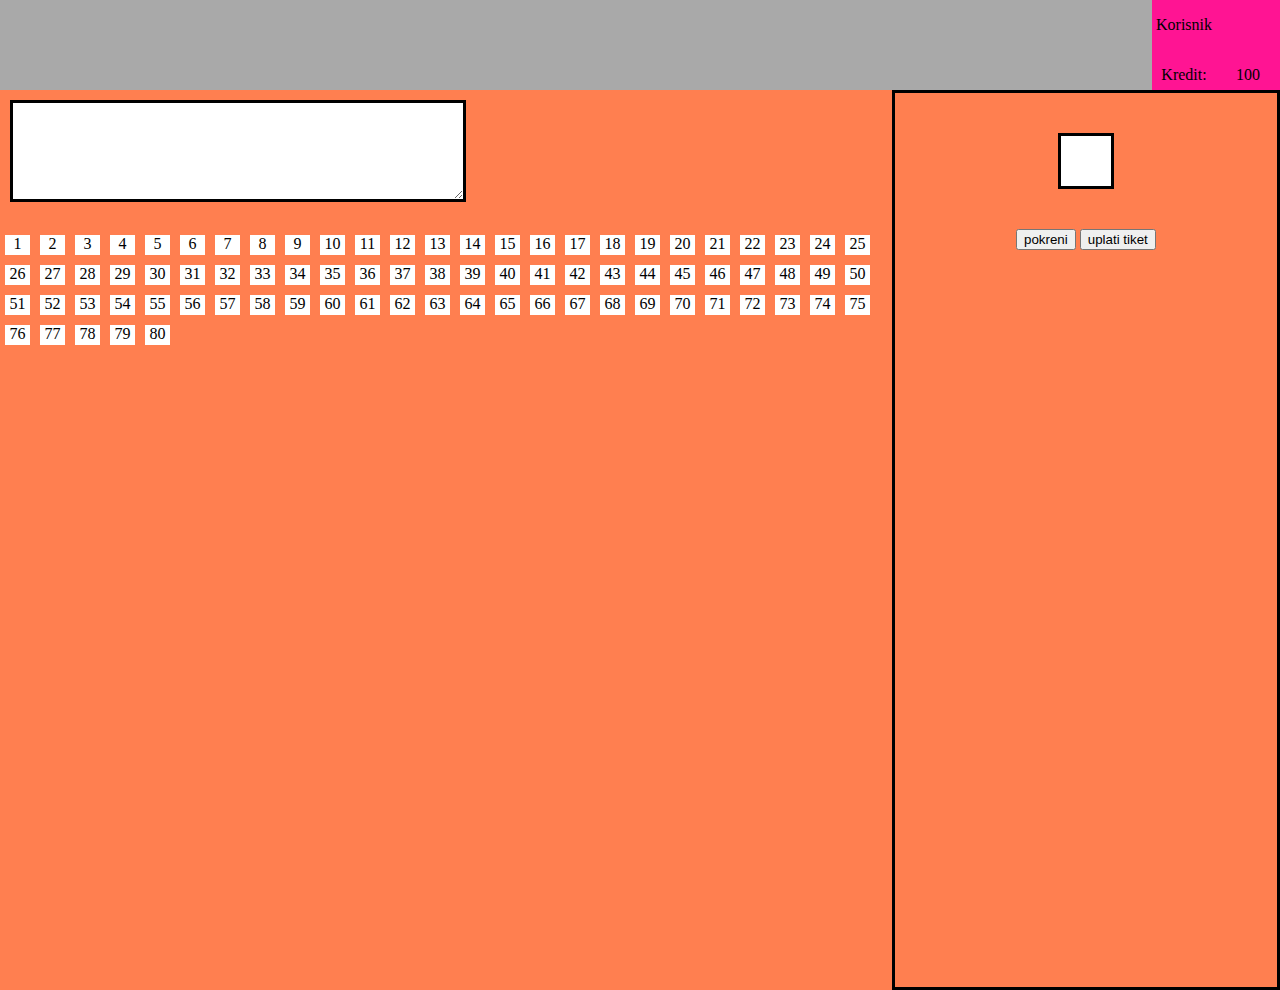
==== kino.html @ 1261fe1a "Add files via upload" ====
<!DOCTYPE html>
<html lang="en">
<head>
    <meta charset="UTF-8">
    <meta name="viewport" content="width=device-width, initial-scale=1.0">
    <title>Document</title>
    <link rel="stylesheet" href="style2.css">
</head>
<body>
    <header>
        <div id="identifikator">
            <p class="paragraf">Korisnik</p><p id="prenos-imena"></p>
            <p>Kredit: </p><p id="kredit">test</p>
        </div>
    </header>
    <div class="glavni">
        <div class="levo">
            
                <textarea id="izvuceni-brojevi" rows="4" cols="5">  </textarea><br>
                <div class="brojevi">
                    <div id="1" class="broj">1</div>
                    <div id="2" class="broj">2</div>
                    <div id="3" class="broj">3</div>
                    <div id="4" class="broj">4</div>
                    <div id="5" class="broj">5</div>
                    <div id="6" class="broj">6</div>
                    <div id="7" class="broj">7</div>
                    <div id="8" class="broj">8</div>
                    <div id="9" class="broj">9</div>
                    <div id="10" class="broj">10</div>
                    <div id="11" class="broj">11</div>
                    <div id="12" class="broj">12</div>
                    <div id="13" class="broj">13</div>
                    <div id="14" class="broj">14</div>
                    <div id="15" class="broj">15</div>
                    <div id="16" class="broj">16</div>
                    <div id="17" class="broj">17</div>
                    <div id="18" class="broj">18</div>
                    <div id="19" class="broj">19</div>
                    <div id="20" class="broj">20</div>
                    <div id="21" class="broj">21</div>
                    <div id="22" class="broj">22</div>
                    <div id="23" class="broj">23</div>
                    <div id="24" class="broj">24</div>
                    <div id="25" class="broj">25</div>
                    <div id="26" class="broj">26</div>
                    <div id="27" class="broj">27</div>
                    <div id="28" class="broj">28</div>
                    <div id="29" class="broj">29</div>
                    <div id="30" class="broj">30</div>
                    <div id="31" class="broj">31</div>
                    <div id="32" class="broj">32</div>
                    <div id="33" class="broj">33</div>
                    <div id="34" class="broj">34</div>
                    <div id="35" class="broj">35</div>
                    <div id="36" class="broj">36</div>
                    <div id="37" class="broj">37</div>
                    <div id="38" class="broj">38</div>
                    <div id="39" class="broj">39</div>
                    <div id="40" class="broj">40</div>
                    <div id="41" class="broj">41</div>
                    <div id="42" class="broj">42</div>
                    <div id="43" class="broj">43</div>
                    <div id="44" class="broj">44</div>
                    <div id="45" class="broj">45</div>
                    <div id="46" class="broj">46</div>
                    <div id="47" class="broj">47</div>
                    <div id="48" class="broj">48</div>
                    <div id="49" class="broj">49</div>
                    <div id="50" class="broj">50</div>
                    <div id="51" class="broj">51</div>
                    <div id="52" class="broj">52</div>
                    <div id="53" class="broj">53</div>
                    <div id="54" class="broj">54</div>
                    <div id="55" class="broj">55</div>
                    <div id="56" class="broj">56</div>
                    <div id="57" class="broj">57</div>
                    <div id="58" class="broj">58</div>
                    <div id="59" class="broj">59</div>
                    <div id="60" class="broj">60</div>
                    <div id="61" class="broj">61</div>
                    <div id="62" class="broj">62</div>
                    <div id="63" class="broj">63</div>
                    <div id="64" class="broj">64</div>
                    <div id="65" class="broj">65</div>
                    <div id="66" class="broj">66</div>
                    <div id="67" class="broj">67</div>
                    <div id="68" class="broj">68</div>
                    <div id="69" class="broj">69</div>
                    <div id="70" class="broj">70</div>
                    <div id="71" class="broj">71</div>
                    <div id="72" class="broj">72</div>
                    <div id="73" class="broj">73</div>
                    <div id="74" class="broj">74</div>
                    <div id="75" class="broj">75</div>
                    <div id="76" class="broj">76</div>
                    <div id="77" class="broj">77</div>
                    <div id="78" class="broj">78</div>
                    <div id="79" class="broj">79</div>
                    <div id="80" class="broj">80</div>
                </div>
        </div>
        
        <div class="desno">           
            <p id="izvlacenje-broja"></p>
            <div>
                <button onclick="izvlacenje()">pokreni</button>
                <button onclick="uplata()">uplati tiket</button>
            </div>
            <div id="za-uplatu" class="izbor-brojeva">
                <label>Izaberite koliko brojeva zalite da uplatite:</label>
                <select name="izborBrojeva" id="izborBrojeva">
                    <option value="1">1</option>
                    <option value="2">2</option>
                    <option value="3">3</option>
                </select>
                <button id="potvrdi" onclick="potvrdi()">potvrdi</button>
                <div>
                    <button id="uplati" onclick="uplati()">uplati</button>
                    <button id="zatvori" onclick="zatvori()">zatvori</button>
                </div>
            </div>               
        </div>
    </div>

<script src="script2.js"></script>
</body>
</html>
---- style2.css ----
body,
html {
    background-color: coral;
    margin: 0;
    height: 100%;
}



header {
    display: flex;
    background-color: darkgray;
    justify-content: flex-end;
    height: 10%;
    width: 100%;
    margin-top: 0;
}


.glavni {
    display: flex;
    flex-direction: row;
    height: 100%;
}

#identifikator {
    display: grid;
    grid-template-columns: 1fr 1fr;
    grid-template-rows: 1fr 1fr;
    background-color: deeppink;
    text-align: center;
    width: 10%;
}

#izvuceni-brojevi {
    background-color: white;
    width: 50%;
    margin: 10px;
    border: 3px solid black;
    font-size: 20px;
}

#izvlacenje-broja {
    width: 50px;
    height: 50px;
    background-color: white;
    border: 3px solid black;
    text-align: center;
    font-size: 40px;
}


.levo {
    left: 0;
    width: 70%;
    display: flex;
    flex-direction: column;

}

.desno {
    display: flex;
    flex-direction: column;
    align-items: center;
    border: 3px solid black;
    width: 30%;

}


.brojevi {
    display: flex;
    flex-wrap: wrap;

}

.broj {
    background-color: white;
    text-align: center;
    height: 20px;
    width: 25px;
    margin: 5px;
    transition: 1s;
}

.izvucen {

    animation-name: animacija;
    animation-duration: 1s;
    animation-timing-function: ease-in;
    background-color: yellow;
}

.izbor-brojeva {
    height: 30%;
    width: 100%;
    background-color: white;
    z-index: -1;


}

.polja-za-dugmice {
    width: 100%;
    display: flex;
    align-items: center;
    margin: auto;
}

@keyframes animacija {
    from {
        background-color: red;
    }

    to {
        background-color: yellow;
    }
}
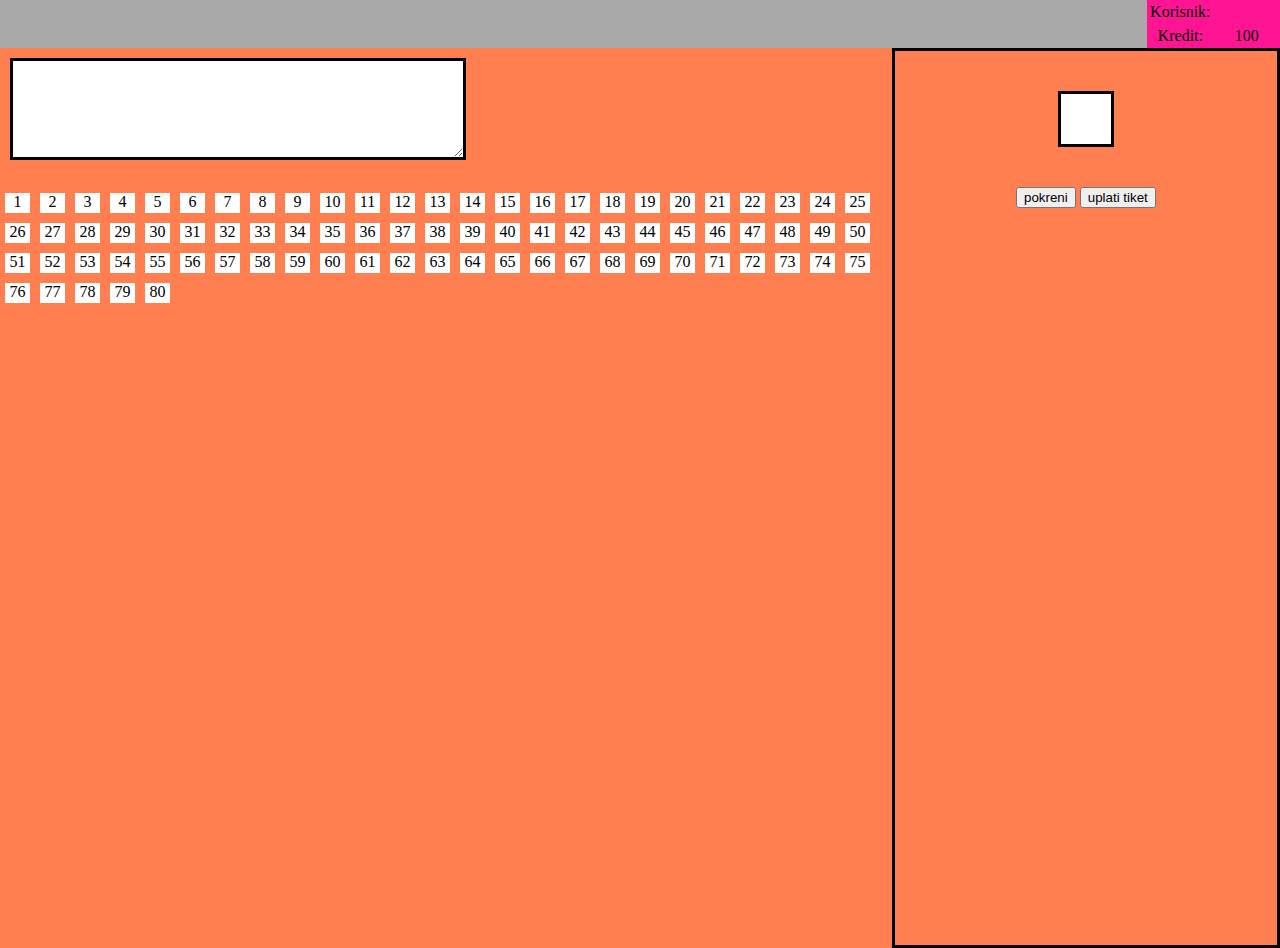
==== commit d037bdd4: "Add files via upload" ====
--- a/kino.html
+++ b/kino.html
@@ -9,7 +9,7 @@
 <body>
     <header>
         <div id="identifikator">
-            <p class="paragraf">Korisnik</p><p id="prenos-imena"></p>
+            <p class="paragraf">Korisnik:</p><p id="prenos-imena"></p>
             <p>Kredit: </p><p id="kredit">test</p>
         </div>
     </header>
@@ -113,9 +113,15 @@
                     <option value="1">1</option>
                     <option value="2">2</option>
                     <option value="3">3</option>
+                    <option value="4">4</option>
+                    <option value="5">5</option>
+                    <option value="6">6</option>
                 </select>
                 <button id="potvrdi" onclick="potvrdi()">potvrdi</button>
-                <div>
+                <div id="prozor-za-izbor-brojeva">
+
+                </div>
+                <div class="polja-za-dugmice">
                     <button id="uplati" onclick="uplati()">uplati</button>
                     <button id="zatvori" onclick="zatvori()">zatvori</button>
                 </div>
--- a/style2.css
+++ b/style2.css
@@ -11,7 +11,7 @@
     display: flex;
     background-color: darkgray;
     justify-content: flex-end;
-    height: 10%;
+    max-height: 20%;
     width: 100%;
     margin-top: 0;
 }
@@ -27,9 +27,18 @@
     display: grid;
     grid-template-columns: 1fr 1fr;
     grid-template-rows: 1fr 1fr;
+
+    /* display: flex;
+    flex-wrap: wrap; */
     background-color: deeppink;
     text-align: center;
-    width: 10%;
+    min-width: 10%;
+    max-width: 30%;
+
+}
+
+#identifikator p {
+    margin: 3px;
 }
 
 #izvuceni-brojevi {
@@ -71,7 +80,7 @@
 .brojevi {
     display: flex;
     flex-wrap: wrap;
-
+    margin-bottom: 50px;
 }
 
 .broj {
@@ -92,7 +101,7 @@
 }
 
 .izbor-brojeva {
-    height: 30%;
+    min-height: 30%;
     width: 100%;
     background-color: white;
     z-index: -1;
@@ -110,9 +119,11 @@
 @keyframes animacija {
     from {
         background-color: red;
+
     }
 
     to {
         background-color: yellow;
+
     }
 }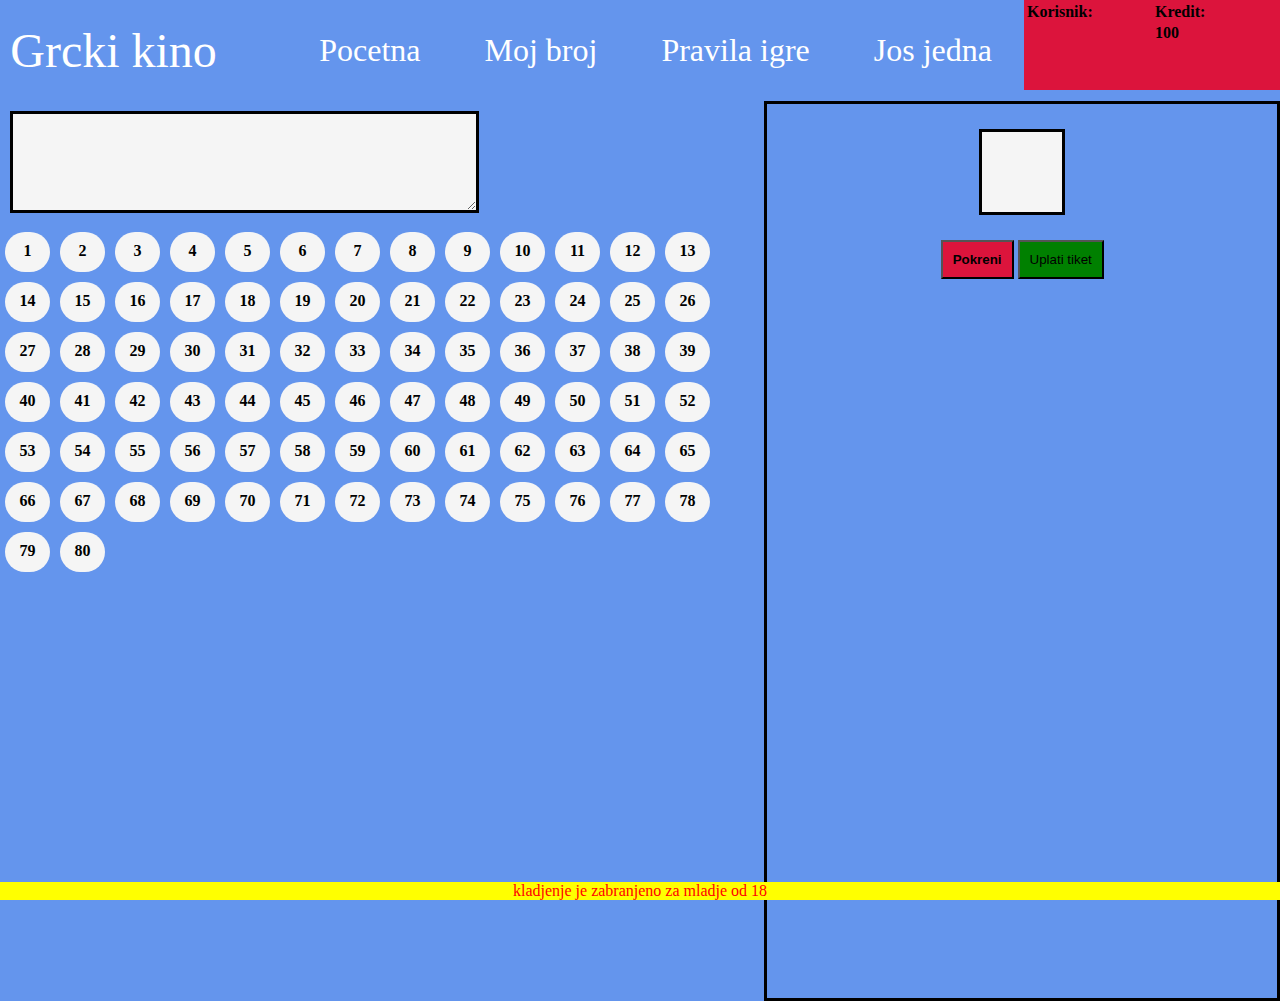
==== commit 3febe848: "Add files via upload" ====
--- a/kino.html
+++ b/kino.html
@@ -7,16 +7,34 @@
     <link rel="stylesheet" href="style2.css">
 </head>
 <body>
-    <header>
+    <div class="glavna-navigacija">
+        <nav class = "zaglavlje">
+            <div class = "ime-projekta">Grcki kino</div>
+            <a href="#" class ="dugme-meni">
+                <span class ="crta"></span>
+                <span class ="crta"></span>
+                <span class ="crta"></span>
+            </a>
+            <div class = "linkovi-zaglavlje">
+                <ul>
+                    <li><a href="index.html">Pocetna</a></li>
+                    <li><a href="kino.html">Moj broj</a></li>
+                    <li><a href="pravilaIgre.html">Pravila igre</a></li>
+                    <li><a href="#">Jos jedna</a></li>
+                </ul>
+            </div>
+        </nav>
         <div id="identifikator">
-            <p class="paragraf">Korisnik:</p><p id="prenos-imena"></p>
-            <p>Kredit: </p><p id="kredit">test</p>
+            <div style="display: inline;height: 50%;"><p class="paragraf">Korisnik:</p><p id="prenos-imena"></p></div>
+            <div style="display: inline;height: 50%"><p>Kredit: </p><p id="kredit">test</p></div>
         </div>
-    </header>
+    </div>
+    
     <div class="glavni">
         <div class="levo">
-            
-                <textarea id="izvuceni-brojevi" rows="4" cols="5">  </textarea><br>
+                <div>
+                    <textarea id="izvuceni-brojevi" rows="4" cols="5">  </textarea>
+                </div>
                 <div class="brojevi">
                     <div id="1" class="broj">1</div>
                     <div id="2" class="broj">2</div>
@@ -104,8 +122,8 @@
         <div class="desno">           
             <p id="izvlacenje-broja"></p>
             <div>
-                <button onclick="izvlacenje()">pokreni</button>
-                <button onclick="uplata()">uplati tiket</button>
+                <button onclick="izvlacenje()" id="pokreni">Pokreni</button>
+                <button onclick="uplata()" id="uplatii">Uplati tiket</button>
             </div>
             <div id="za-uplatu" class="izbor-brojeva">
                 <label>Izaberite koliko brojeva zalite da uplatite:</label>
@@ -117,18 +135,18 @@
                     <option value="5">5</option>
                     <option value="6">6</option>
                 </select>
-                <button id="potvrdi" onclick="potvrdi()">potvrdi</button>
+                <button id="potvrdi" onclick="potvrdi()">Potvrdi</button>
                 <div id="prozor-za-izbor-brojeva">
 
                 </div>
                 <div class="polja-za-dugmice">
-                    <button id="uplati" onclick="uplati()">uplati</button>
-                    <button id="zatvori" onclick="zatvori()">zatvori</button>
+                    <button id="uplati" onclick="uplati()">Uplati</button>
+                    <button id="zatvori" onclick="zatvori()">Zatvori</button>
                 </div>
             </div>               
         </div>
     </div>
-
+    <footer>kladjenje je zabranjeno za mladje od 18</footer>
 <script src="script2.js"></script>
 </body>
 </html>--- a/style2.css
+++ b/style2.css
@@ -1,20 +1,115 @@
+.glavna-navigacija {
+    display: flex;
+    flex-wrap: wrap;
+}
+
+.zaglavlje {
+    display: flex;
+    justify-content: space-between;
+    align-items: center;
+    background-color: cornflowerblue;
+    color: white;
+    width: 80%;
+    /* max-width: 90%;
+    min-width: 70%; */
+}
+
+.ime-projekta {
+    font-size: 3rem;
+    margin: 1%;
+}
+
+.linkovi-zaglavlje ul {
+    margin: 0;
+    padding: 0;
+    display: flex;
+    font-size: 2rem;
+}
+
+.linkovi-zaglavlje li {
+    list-style: none;
+}
+
+.linkovi-zaglavlje li a {
+    text-decoration: none;
+    color: white;
+    padding: 2rem;
+    display: block;
+}
+
+.linkovi-zaglavlje li:hover {
+    background-color: darkgray;
+}
+
+.dugme-meni {
+    position: absolute;
+    top: 2rem;
+    right: 1rem;
+    display: none;
+    flex-direction: column;
+    justify-content: space-between;
+    width: 60px;
+    height: 40px;
+}
+
+.dugme-meni .crta {
+    height: 8px;
+    width: 100%;
+    background-color: white;
+    border-radius: 10px;
+}
+
+@media(max-width: 1150px) {
+    .dugme-meni {
+        display: flex;
+    }
+
+    .linkovi-zaglavlje {
+        display: none;
+        width: 100%;
+    }
+
+    .zaglavlje {
+        flex-direction: column;
+        align-items: flex-start;
+    }
+
+    .linkovi-zaglavlje ul {
+        width: 100%;
+        flex-direction: column;
+    }
+
+    .linkovi-zaglavlje li {
+        text-align: center;
+    }
+
+    .linkovi-zaglavlje li a {
+        padding: .5rem 1rem;
+    }
+
+    .linkovi-zaglavlje.active {
+        display: flex;
+    }
+
+}
+
 body,
 html {
-    background-color: coral;
+    background-color: cornflowerblue;
     margin: 0;
     height: 100%;
 }
 
 
 
-header {
-    display: flex;
-    background-color: darkgray;
+/* header {
+    display: flex;
+    background-color: whitesmoke;
     justify-content: flex-end;
     max-height: 20%;
     width: 100%;
     margin-top: 0;
-}
+} */
 
 
 .glavni {
@@ -25,15 +120,20 @@
 
 #identifikator {
     display: grid;
+    text-transform: capitalize;
+    font-weight: bold;
     grid-template-columns: 1fr 1fr;
     grid-template-rows: 1fr 1fr;
 
     /* display: flex;
     flex-wrap: wrap; */
-    background-color: deeppink;
-    text-align: center;
-    min-width: 10%;
-    max-width: 30%;
+    background-color: crimson;
+    text-align: left;
+    justify-content: left;
+    /* min-width: 10%;
+    max-width: 30%; */
+    width: 20%;
+    height: 100%;
 
 }
 
@@ -42,26 +142,27 @@
 }
 
 #izvuceni-brojevi {
-    background-color: white;
-    width: 50%;
+    background-color: whitesmoke;
+    width: 60%;
     margin: 10px;
-    border: 3px solid black;
+    border: 3px black solid;
     font-size: 20px;
 }
 
 #izvlacenje-broja {
-    width: 50px;
-    height: 50px;
-    background-color: white;
+    width: 80px;
+    height: 80px;
+    margin: 25px;
+    background-color: whitesmoke;
     border: 3px solid black;
     text-align: center;
-    font-size: 40px;
+    font-size: 60px;
 }
 
 
 .levo {
     left: 0;
-    width: 70%;
+    width: 60%;
     display: flex;
     flex-direction: column;
 
@@ -72,7 +173,7 @@
     flex-direction: column;
     align-items: center;
     border: 3px solid black;
-    width: 30%;
+    width: 40%;
 
 }
 
@@ -84,7 +185,10 @@
 }
 
 .broj {
-    background-color: white;
+    background-color: whitesmoke;
+    font-weight: bolder;
+    border-radius: 45px;
+    padding: 10px;
     text-align: center;
     height: 20px;
     width: 25px;
@@ -93,20 +197,30 @@
 }
 
 .izvucen {
-
     animation-name: animacija;
     animation-duration: 1s;
     animation-timing-function: ease-in;
     background-color: yellow;
 }
 
+#uplatii {
+    background-color: green;
+    padding: 10px;
+}
+
+#pokreni {
+    background-color: crimson;
+    padding: 10px;
+    font-weight: bold;
+}
+
 .izbor-brojeva {
     min-height: 30%;
     width: 100%;
-    background-color: white;
+    margin-top: 10px;
+    border: green solid;
+    background-color: whitesmoke;
     z-index: -1;
-
-
 }
 
 .polja-za-dugmice {
@@ -116,14 +230,22 @@
     margin: auto;
 }
 
+footer {
+    position: fixed;
+    bottom: 0;
+    width: 100%;
+    background-color: yellow;
+    color: red;
+    text-align: center;
+}
+
 @keyframes animacija {
     from {
-        background-color: red;
+        background-color: crimson;
 
     }
 
     to {
         background-color: yellow;
-
     }
 }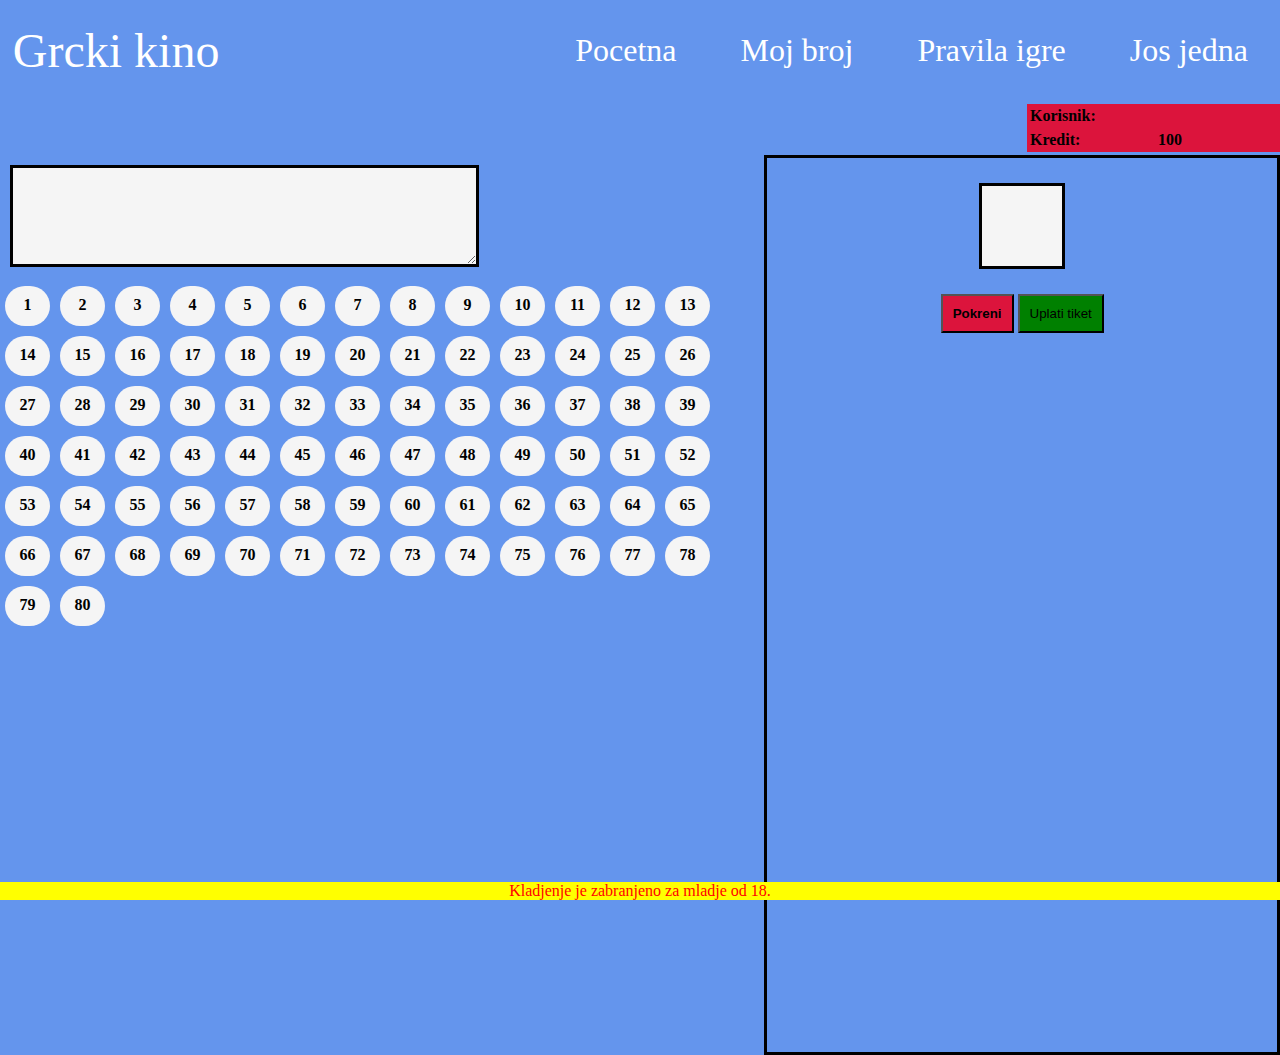
==== commit d421a286: "Add files via upload" ====
--- a/kino.html
+++ b/kino.html
@@ -24,11 +24,11 @@
                 </ul>
             </div>
         </nav>
-        <div id="identifikator">
-            <div style="display: inline;height: 50%;"><p class="paragraf">Korisnik:</p><p id="prenos-imena"></p></div>
-            <div style="display: inline;height: 50%"><p>Kredit: </p><p id="kredit">test</p></div>
-        </div>
     </div>
+            <div id="identifikator">
+                <p class="paragraf">Korisnik:</p><p id="prenos-imena"></p>
+                <p>Kredit: </p><p id="kredit">test</p>
+            </div>
     
     <div class="glavni">
         <div class="levo">
@@ -146,7 +146,7 @@
             </div>               
         </div>
     </div>
-    <footer>kladjenje je zabranjeno za mladje od 18</footer>
+    <footer>Kladjenje je zabranjeno za mladje od 18.</footer>
 <script src="script2.js"></script>
 </body>
 </html>--- a/style2.css
+++ b/style2.css
@@ -9,7 +9,7 @@
     align-items: center;
     background-color: cornflowerblue;
     color: white;
-    width: 80%;
+    width: 100%;
     /* max-width: 90%;
     min-width: 70%; */
 }
@@ -119,12 +119,14 @@
 }
 
 #identifikator {
+    position: relative;
+    left: 80%;
     display: grid;
     text-transform: capitalize;
     font-weight: bold;
     grid-template-columns: 1fr 1fr;
     grid-template-rows: 1fr 1fr;
-
+    margin: 3px;
     /* display: flex;
     flex-wrap: wrap; */
     background-color: crimson;
@@ -133,7 +135,7 @@
     /* min-width: 10%;
     max-width: 30%; */
     width: 20%;
-    height: 100%;
+
 
 }
 
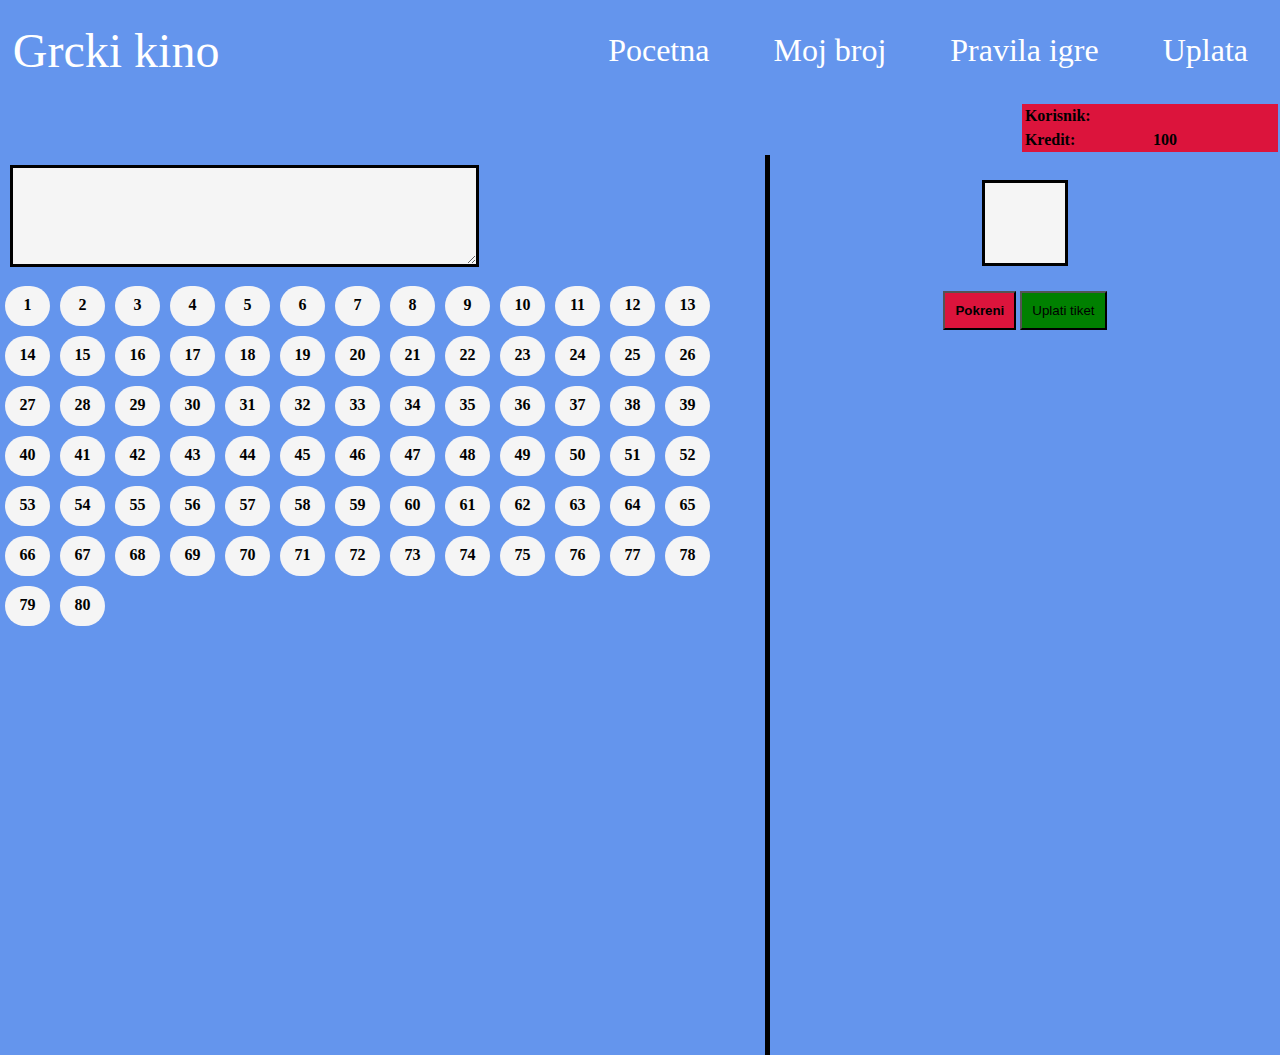
==== commit 32bb84e2: "Add files via upload" ====
--- a/kino.html
+++ b/kino.html
@@ -19,22 +19,21 @@
                 <ul>
                     <li><a href="index.html">Pocetna</a></li>
                     <li><a href="kino.html">Moj broj</a></li>
-                    <li><a href="pravilaIgre.html">Pravila igre</a></li>
-                    <li><a href="#">Jos jedna</a></li>
+                    <li><a href="pravila.html">Pravila igre</a></li>
+                    <li><a href="uplata.html">Uplata</a></li>
                 </ul>
             </div>
         </nav>
     </div>
-            <div id="identifikator">
-                <p class="paragraf">Korisnik:</p><p id="prenos-imena"></p>
-                <p>Kredit: </p><p id="kredit">test</p>
-            </div>
+    <div id="identifikator">
+        <p class="paragraf">Korisnik:</p><p id="prenos-imena"></p>
+        <p>Kredit: </p><p id="kredit">test</p>
+    </div>
     
     <div class="glavni">
         <div class="levo">
-                <div>
-                    <textarea id="izvuceni-brojevi" rows="4" cols="5">  </textarea>
-                </div>
+            
+                <div><textarea id="izvuceni-brojevi" rows="4" cols="5">  </textarea><br></div>
                 <div class="brojevi">
                     <div id="1" class="broj">1</div>
                     <div id="2" class="broj">2</div>
@@ -146,7 +145,7 @@
             </div>               
         </div>
     </div>
-    <footer>Kladjenje je zabranjeno za mladje od 18.</footer>
+
 <script src="script2.js"></script>
 </body>
 </html>--- a/style2.css
+++ b/style2.css
@@ -102,16 +102,6 @@
 
 
 
-/* header {
-    display: flex;
-    background-color: whitesmoke;
-    justify-content: flex-end;
-    max-height: 20%;
-    width: 100%;
-    margin-top: 0;
-} */
-
-
 .glavni {
     display: flex;
     flex-direction: row;
@@ -120,20 +110,16 @@
 
 #identifikator {
     position: relative;
-    left: 80%;
+    left: 79.6%;
     display: grid;
     text-transform: capitalize;
     font-weight: bold;
     grid-template-columns: 1fr 1fr;
     grid-template-rows: 1fr 1fr;
     margin: 3px;
-    /* display: flex;
-    flex-wrap: wrap; */
     background-color: crimson;
     text-align: left;
     justify-content: left;
-    /* min-width: 10%;
-    max-width: 30%; */
     width: 20%;
 
 
@@ -168,13 +154,16 @@
     display: flex;
     flex-direction: column;
 
+
+
 }
 
 .desno {
     display: flex;
     flex-direction: column;
     align-items: center;
-    border: 3px solid black;
+    border-left: 5px solid black;
+
     width: 40%;
 
 }
